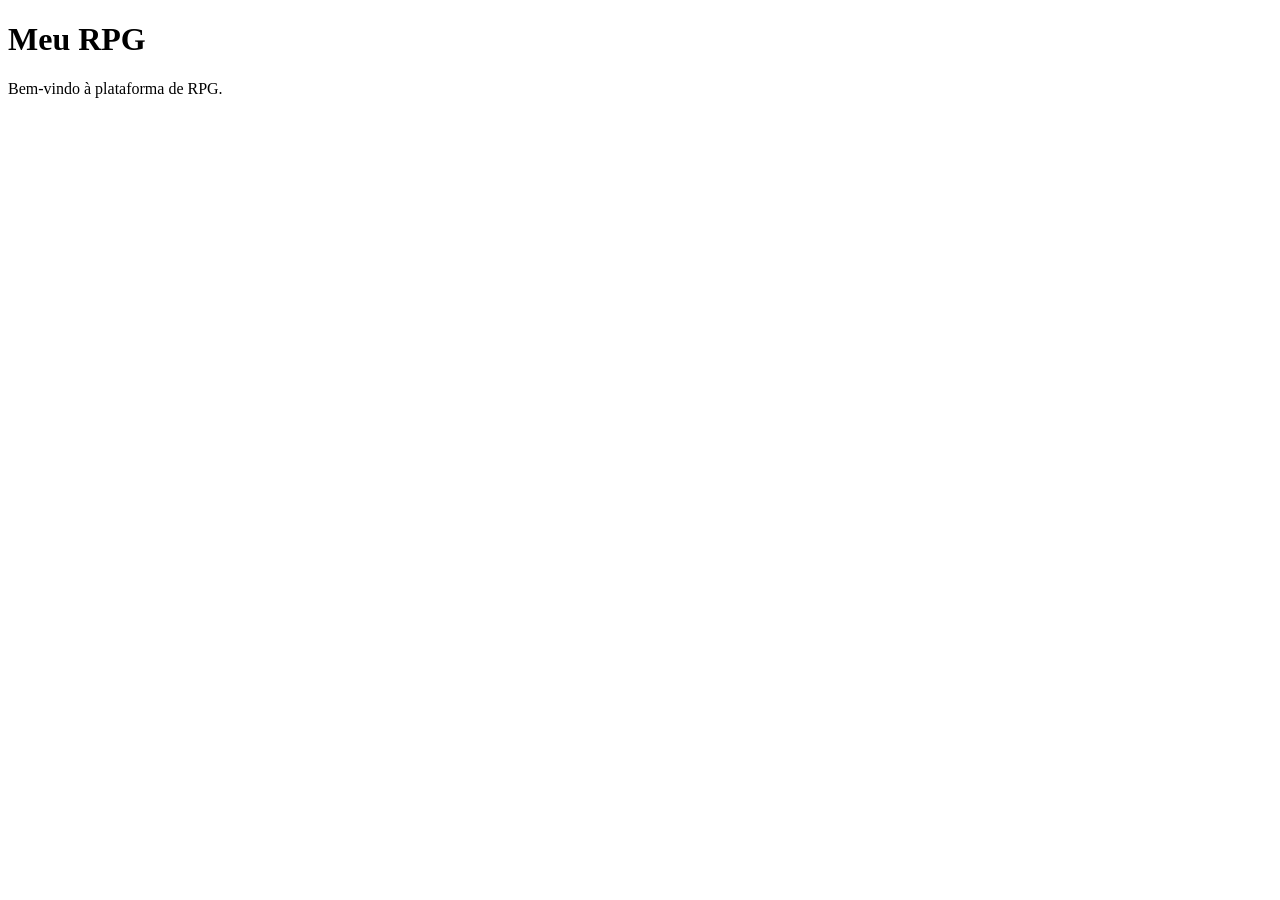
==== index.html @ 03a71e05 "Update index.html" ====
<!DOCTYPE html>
<html lang="pt-BR">
<head>
    <meta charset="UTF-8">
    <meta name="viewport" content="width=device-width, initial-scale=1.0">
    <title>Meu RPG</title>
</head>

<body>

    <h1>Meu RPG</h1>

    <p>Bem-vindo à plataforma de RPG.</p>

</body>
</html>
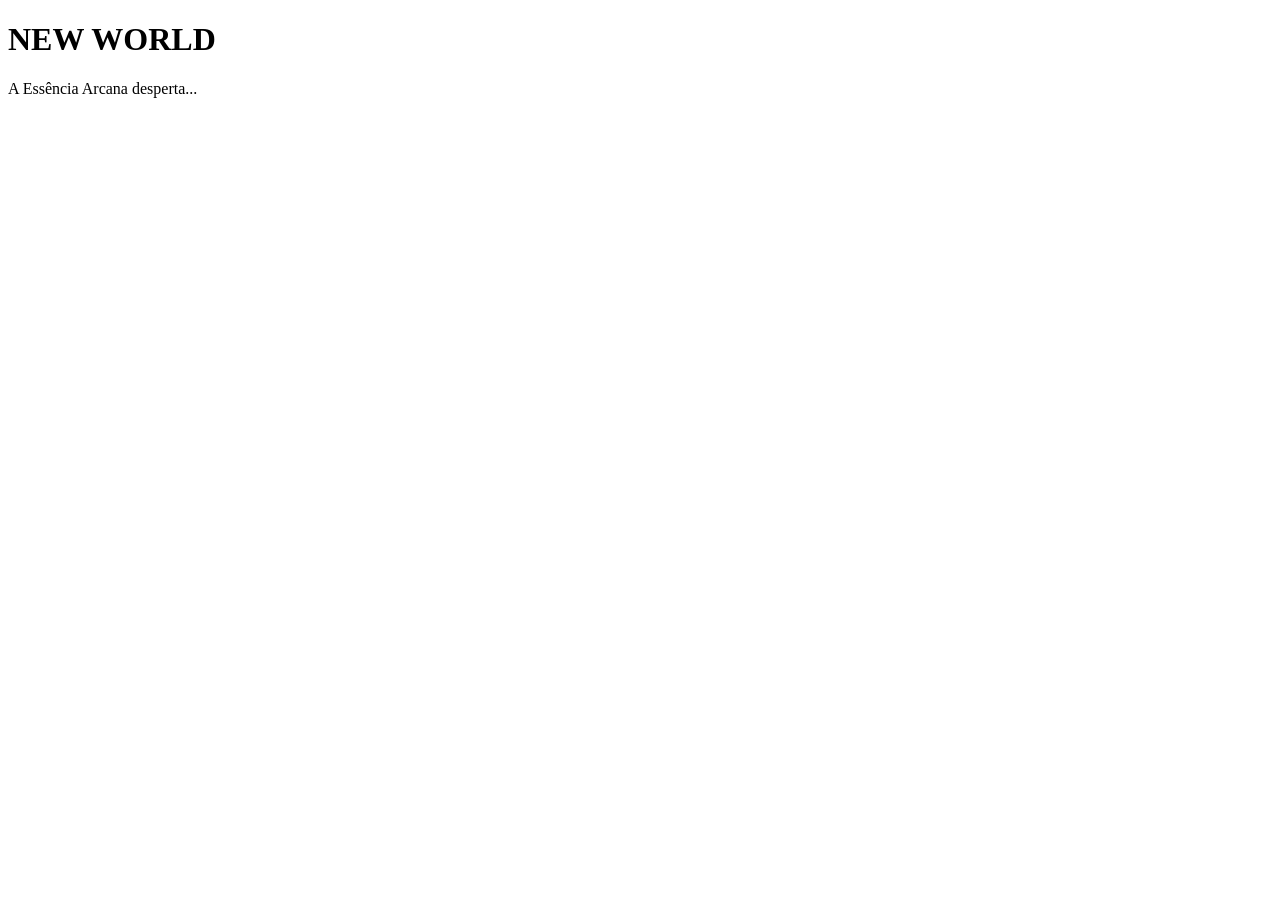
==== commit a9f8d686: "Update index.html" ====
--- a/index.html
+++ b/index.html
@@ -3,14 +3,18 @@
 <head>
     <meta charset="UTF-8">
     <meta name="viewport" content="width=device-width, initial-scale=1.0">
-    <title>Meu RPG</title>
+
+    <title>New World</title>
+
+    <link rel="stylesheet" href="css/style.css">
 </head>
 
 <body>
 
-    <h1>Meu RPG</h1>
+    <h1>NEW WORLD</h1>
 
-    <p>Bem-vindo à plataforma de RPG.</p>
+    <p>A Essência Arcana desperta...</p>
 
+    <script src="js/app.js"></script>
 </body>
 </html>
--- a/css/style.css
+++ b/css/style.css
@@ -0,0 +1 @@
+
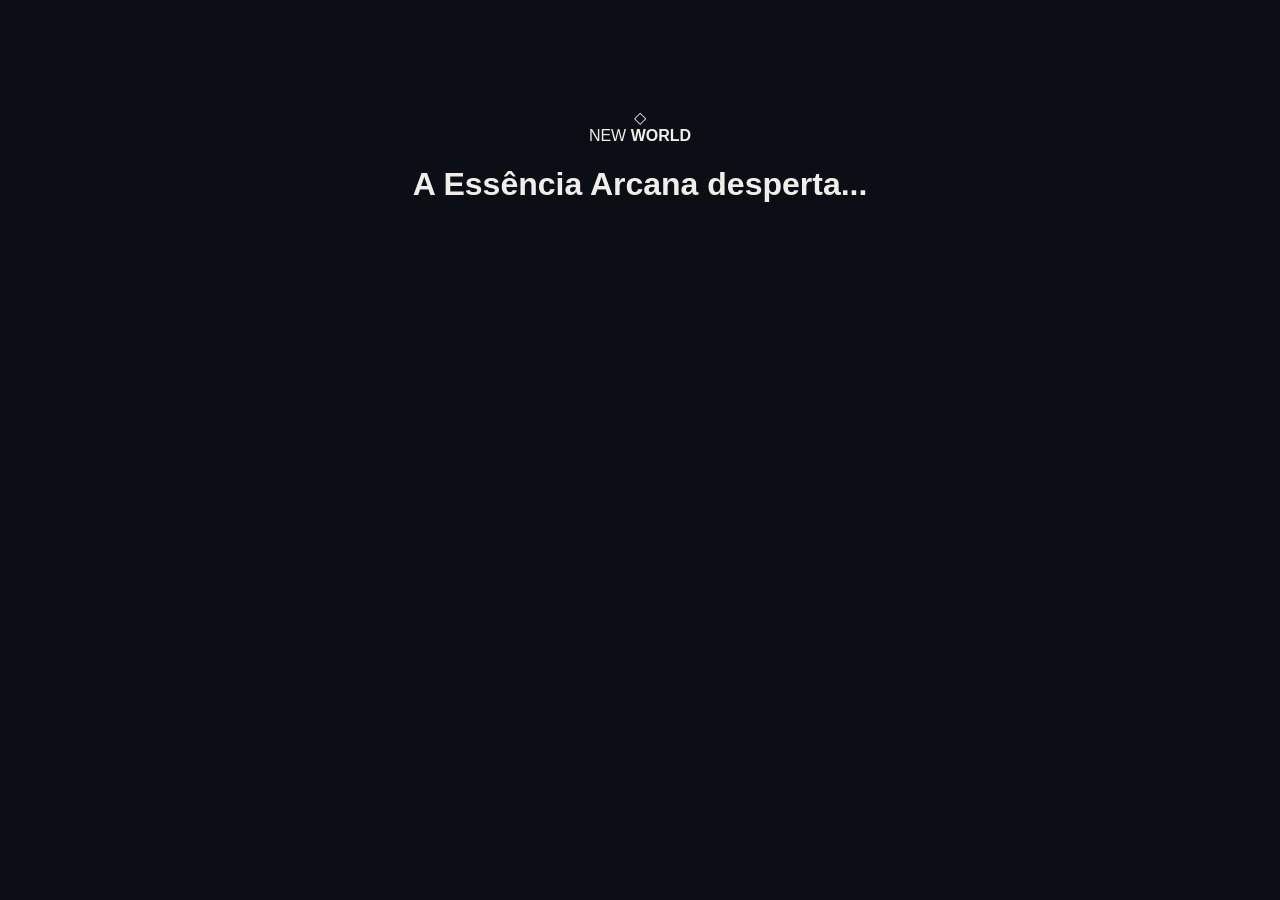
==== commit 9a7c1bff: "Update index.html" ====
--- a/index.html
+++ b/index.html
@@ -11,9 +11,22 @@
 
 <body>
 
-    <h1>NEW WORLD</h1>
+    <header class="topbar">
 
-    <p>A Essência Arcana desperta...</p>
+        <div class="brand">
+            <div class="brand-symbol">◇</div>
+
+            <div class="brand-name">
+                <span>NEW</span>
+                <strong>WORLD</strong>
+            </div>
+        </div>
+
+    </header>
+
+    <main>
+        <h1>A Essência Arcana desperta...</h1>
+    </main>
 
     <script src="js/app.js"></script>
 </body>
--- a/css/style.css
+++ b/css/style.css
@@ -1 +1,43 @@
+:root {
+    /* FUNDOS */
+    --cor-fundo: #0b0e14;
+    --cor-superficie: #151a23;
+    --cor-superficie-secundaria: #1c222d;
 
+    /* TEXTOS */
+    --cor-texto: #f0eee8;
+    --cor-texto-secundario: #a7a9b0;
+
+    /* ESSÊNCIA ARCANA */
+    --cor-essencia: #7567d9;
+    --cor-essencia-clara: #9b8cff;
+
+    /* DOURADO ARCANO */
+    --cor-dourado: #c8a85b;
+    --cor-dourado-claro: #e2c879;
+
+    /* BORDAS */
+    --cor-borda: #343b49;
+
+    /* ELEMENTOS */
+    --elemento-luz: #fff2a6;
+    --elemento-cura: #e88ca8;
+    --elemento-escuridao: #302d4f;
+    --elemento-umbramancia: #65447d;
+    --elemento-fogo: #e05a32;
+    --elemento-raio: #f2d34f;
+    --elemento-agua: #4287c5;
+    --elemento-gelo: #8bd7ed;
+    --elemento-terra: #9b8150;
+    --elemento-metal: #9da4ad;
+    --elemento-vento: #64c9d2;
+    --elemento-etereo: #b5a4e8;
+}
+
+body {
+    background-color: var(--cor-fundo);
+    color: var(--cor-texto);
+    font-family: Arial, sans-serif;
+    text-align: center;
+    padding-top: 100px;
+}
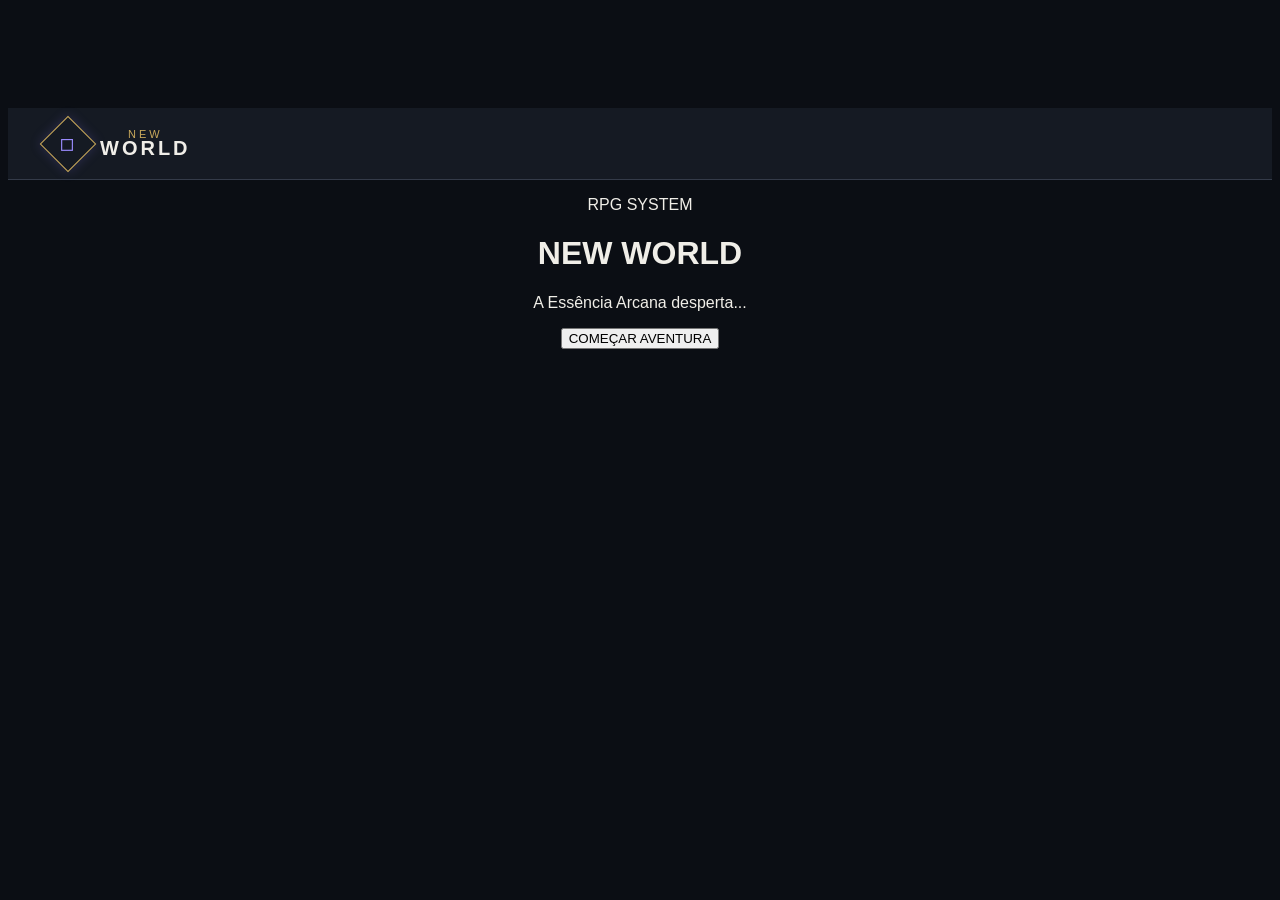
==== commit cd67a6f3: "Update index.html" ====
--- a/index.html
+++ b/index.html
@@ -24,8 +24,24 @@
 
     </header>
 
-    <main>
-        <h1>A Essência Arcana desperta...</h1>
+    <main class="hero">
+
+    <div class="hero-content">
+
+        <p class="hero-overline">RPG SYSTEM</p>
+
+        <h1>NEW WORLD</h1>
+
+        <p class="hero-subtitle">
+            A Essência Arcana desperta...
+        </p>
+
+        <button class="hero-button">
+            COMEÇAR AVENTURA
+        </button>
+
+    </div>
+
     </main>
 
     <script src="js/app.js"></script>
--- a/css/style.css
+++ b/css/style.css
@@ -41,3 +41,76 @@
     text-align: center;
     padding-top: 100px;
 }
+
+/* =========================
+   BARRA SUPERIOR
+   ========================= */
+
+.topbar {
+    width: 100%;
+    height: 72px;
+
+    display: flex;
+    align-items: center;
+
+    padding: 0 40px;
+
+    box-sizing: border-box;
+
+    background-color: var(--cor-superficie);
+
+    border-bottom: 1px solid var(--cor-borda);
+}
+
+
+/* =========================
+   MARCA
+   ========================= */
+
+.brand {
+    display: flex;
+    align-items: center;
+    gap: 12px;
+}
+
+.brand-symbol {
+    width: 38px;
+    height: 38px;
+
+    display: flex;
+    align-items: center;
+    justify-content: center;
+
+    border: 1px solid var(--cor-dourado);
+
+    color: var(--cor-essencia-clara);
+
+    font-size: 22px;
+
+    transform: rotate(45deg);
+
+    box-shadow: 0 0 12px rgba(117, 103, 217, 0.25);
+}
+
+.brand-symbol::first-letter {
+    display: inline-block;
+}
+
+.brand-name {
+    display: flex;
+    flex-direction: column;
+
+    line-height: 0.9;
+
+    letter-spacing: 3px;
+}
+
+.brand-name span {
+    font-size: 11px;
+    color: var(--cor-dourado);
+}
+
+.brand-name strong {
+    font-size: 20px;
+    color: var(--cor-texto);
+}
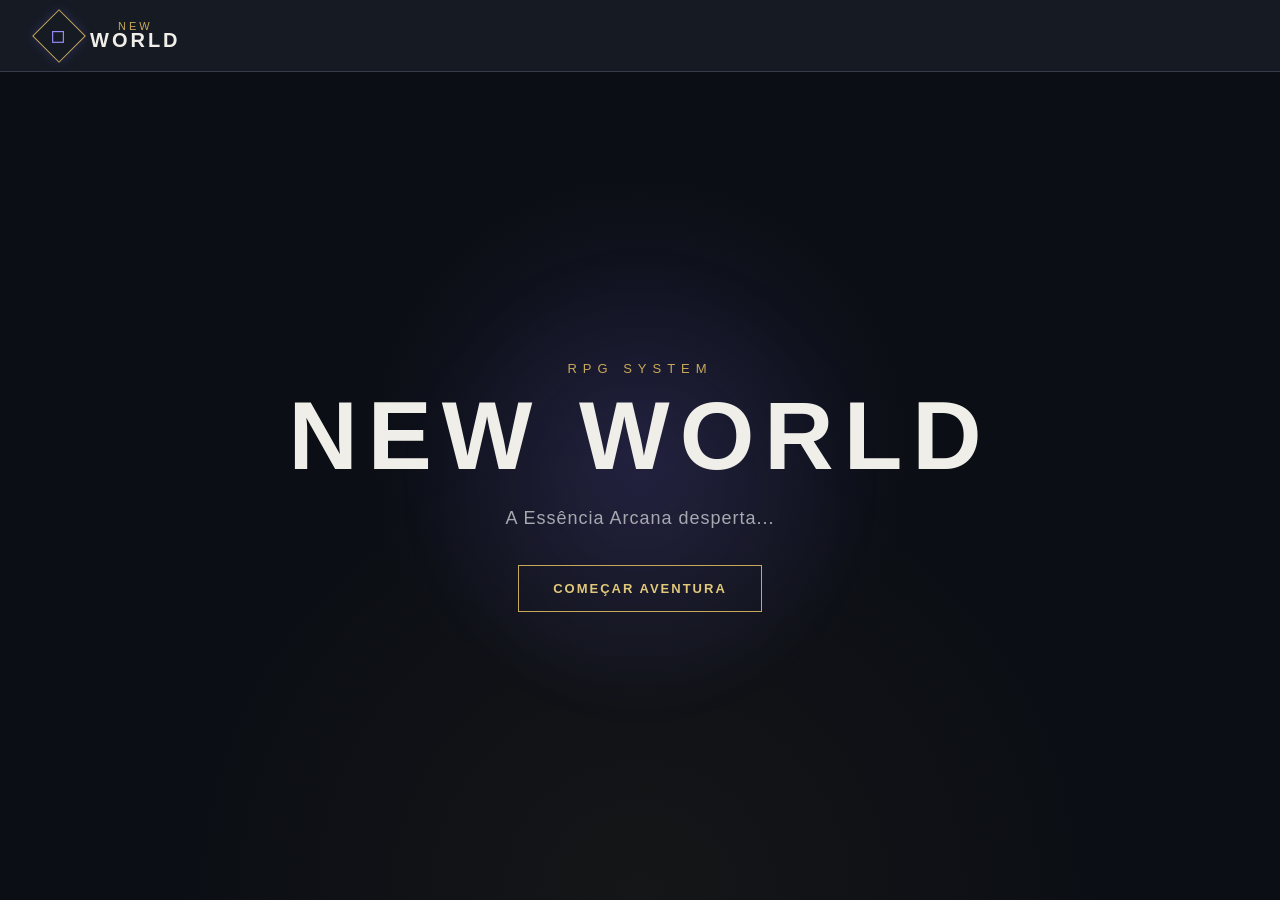
==== commit ec8fdf1b: "Update index.html" ====
--- a/index.html
+++ b/index.html
@@ -7,6 +7,13 @@
     <title>New World</title>
 
     <link rel="stylesheet" href="css/style.css">
+    <link rel="preconnect" href="https://fonts.googleapis.com">
+<link rel="preconnect" href="https://fonts.gstatic.com" crossorigin>
+
+<link
+    href="https://fonts.googleapis.com/css2?family=Cinzel:wght@500;600;700&family=Inter:wght@400;500;600;700&display=swap"
+    rel="stylesheet"
+>
 </head>
 
 <body>
--- a/css/style.css
+++ b/css/style.css
@@ -1,3 +1,11 @@
+* {box-sizing: border-box;
+  }
+html,
+body {
+    margin: 0;
+    padding: 0;
+}
+
 :root {
     /* FUNDOS */
     --cor-fundo: #0b0e14;
@@ -39,7 +47,6 @@
     color: var(--cor-texto);
     font-family: Arial, sans-serif;
     text-align: center;
-    padding-top: 100px;
 }
 
 /* =========================
@@ -114,3 +121,155 @@
     font-size: 20px;
     color: var(--cor-texto);
 }
+
+/* =========================
+   TELA PRINCIPAL
+   ========================= */
+
+.hero {
+    min-height: calc(100vh - 72px);
+
+    display: flex;
+    align-items: center;
+    justify-content: center;
+
+    text-align: center;
+
+    box-sizing: border-box;
+
+    padding: 40px 20px;
+}
+
+.hero-content {
+    max-width: 800px;
+}
+
+.hero-overline {
+    margin: 0 0 12px;
+
+    color: var(--cor-dourado);
+
+    font-size: 13px;
+
+    letter-spacing: 6px;
+}
+
+.hero h1 {
+    margin: 0;
+
+    color: var(--cor-texto);
+
+    font-size: clamp(48px, 8vw, 96px);
+
+    letter-spacing: 10px;
+
+    line-height: 1;
+}
+
+.hero-subtitle {
+    margin: 24px 0 36px;
+
+    color: var(--cor-texto-secundario);
+
+    font-size: 18px;
+
+    letter-spacing: 1px;
+}
+
+
+/* =========================
+   BOTÃO PRINCIPAL
+   ========================= */
+
+.hero-button {
+    padding: 15px 34px;
+
+    background: transparent;
+
+    border: 1px solid var(--cor-dourado);
+
+    color: var(--cor-dourado-claro);
+
+    font-size: 13px;
+
+    font-weight: bold;
+
+    letter-spacing: 2px;
+
+    cursor: pointer;
+
+    transition:
+        background-color 0.25s ease,
+        color 0.25s ease,
+        box-shadow 0.25s ease;
+}
+
+.hero-button:hover {
+    background-color: var(--cor-dourado);
+
+    color: var(--cor-fundo);
+
+    box-shadow:
+        0 0 12px rgba(200, 168, 91, 0.35),
+        0 0 30px rgba(117, 103, 217, 0.15);
+}
+
+/* =========================
+   ATMOSFERA ARCANA
+   ========================= */
+
+.hero {
+    position: relative;
+    overflow: hidden;
+
+    background:
+        radial-gradient(
+            circle at 50% 45%,
+            rgba(117, 103, 217, 0.14),
+            transparent 35%
+        ),
+        radial-gradient(
+            circle at 50% 100%,
+            rgba(200, 168, 91, 0.05),
+            transparent 45%
+        ),
+        var(--cor-fundo);
+}
+
+
+/* Brilho central da Essência */
+
+.hero::before {
+    content: "";
+
+    position: absolute;
+
+    width: 500px;
+    height: 500px;
+
+    left: 50%;
+    top: 50%;
+
+    transform: translate(-50%, -50%);
+
+    border-radius: 50%;
+
+    background:
+        radial-gradient(
+            circle,
+            rgba(117, 103, 217, 0.10),
+            transparent 65%
+        );
+
+    filter: blur(20px);
+
+    pointer-events: none;
+}
+
+
+/* Conteúdo permanece acima dos efeitos */
+
+.hero-content {
+    position: relative;
+    z-index: 1;
+}
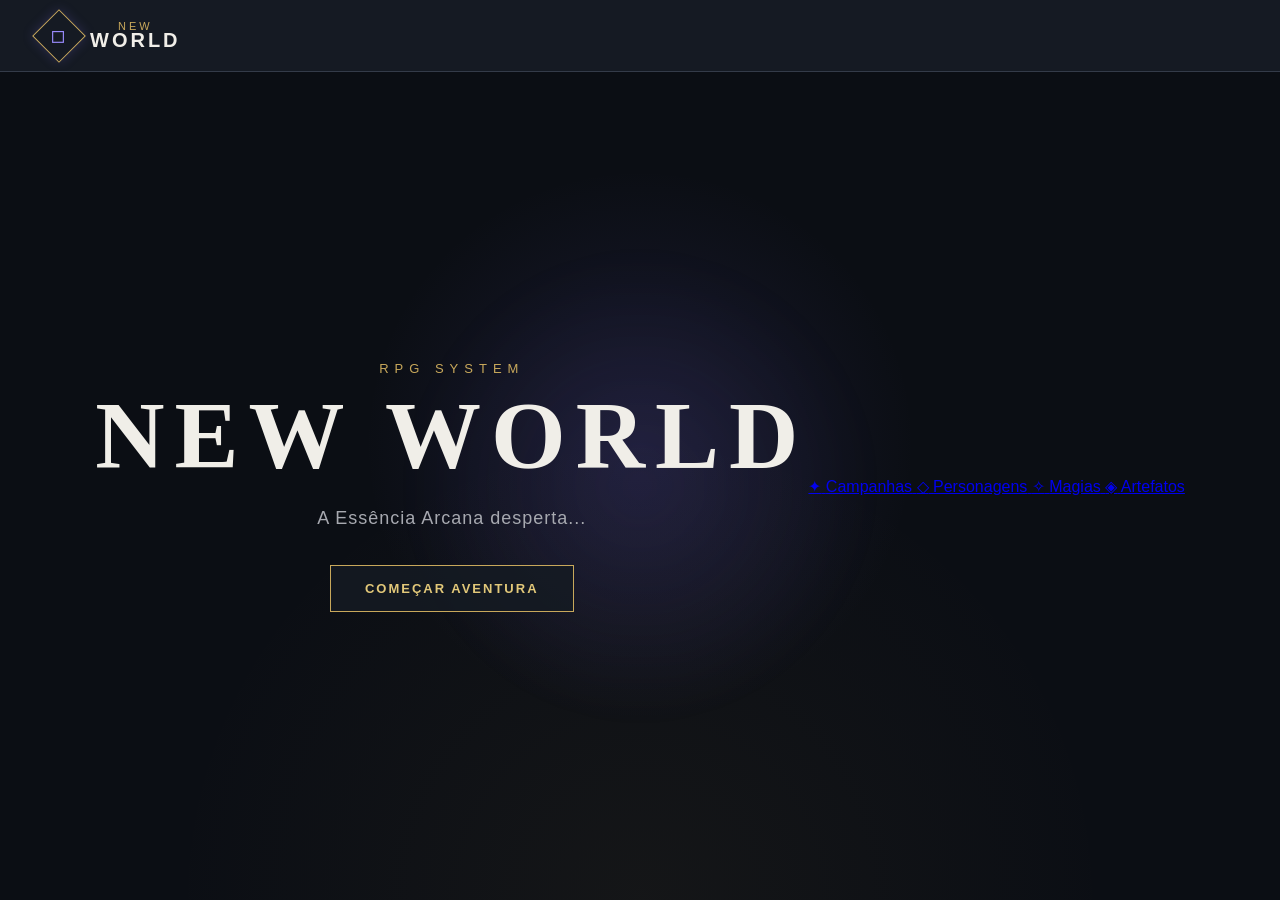
==== commit 7dcdddcb: "Update index.html" ====
--- a/index.html
+++ b/index.html
@@ -49,6 +49,30 @@
 
     </div>
 
+<div class="quick-links">
+
+    <a href="#" class="quick-link">
+        <span class="quick-icon">✦</span>
+        <span>Campanhas</span>
+    </a>
+
+    <a href="#" class="quick-link">
+        <span class="quick-icon">◇</span>
+        <span>Personagens</span>
+    </a>
+
+    <a href="#" class="quick-link">
+        <span class="quick-icon">✧</span>
+        <span>Magias</span>
+    </a>
+
+    <a href="#" class="quick-link">
+        <span class="quick-icon">◈</span>
+        <span>Artefatos</span>
+    </a>
+
+</div>
+        
     </main>
 
     <script src="js/app.js"></script>
--- a/css/style.css
+++ b/css/style.css
@@ -45,7 +45,7 @@
 body {
     background-color: var(--cor-fundo);
     color: var(--cor-texto);
-    font-family: Arial, sans-serif;
+    font-family: "Inter", sans-serif;
     text-align: center;
 }
 
@@ -156,7 +156,10 @@
 
 .hero h1 {
     margin: 0;
-
+  
+    font-family: "Cinzel", serif;
+    font-weight: 600;
+  
     color: var(--cor-texto);
 
     font-size: clamp(48px, 8vw, 96px);
@@ -164,6 +167,9 @@
     letter-spacing: 10px;
 
     line-height: 1;
+
+
+  
 }
 
 .hero-subtitle {
@@ -178,40 +184,73 @@
 
 
 /* =========================
-   BOTÃO PRINCIPAL
+   BOTÃO ARCANO
    ========================= */
 
 .hero-button {
+    position: relative;
+
     padding: 15px 34px;
 
-    background: transparent;
+    background: rgba(21, 26, 35, 0.85);
 
     border: 1px solid var(--cor-dourado);
 
     color: var(--cor-dourado-claro);
 
+    font-family: "Inter", sans-serif;
     font-size: 13px;
-
-    font-weight: bold;
+    font-weight: 600;
 
     letter-spacing: 2px;
 
     cursor: pointer;
 
+    overflow: hidden;
+
     transition:
-        background-color 0.25s ease,
         color 0.25s ease,
-        box-shadow 0.25s ease;
+        border-color 0.25s ease,
+        box-shadow 0.25s ease,
+        background-color 0.25s ease;
+}
+
+.hero-button::before {
+    content: "";
+
+    position: absolute;
+
+    left: -100%;
+    top: 0;
+
+    width: 100%;
+    height: 100%;
+
+    background:
+        linear-gradient(
+            90deg,
+            transparent,
+            rgba(117, 103, 217, 0.35),
+            transparent
+        );
+
+    transition: left 0.5s ease;
 }
 
 .hero-button:hover {
-    background-color: var(--cor-dourado);
-
-    color: var(--cor-fundo);
+    color: var(--cor-texto);
+
+    border-color: var(--cor-essencia-clara);
+
+    background-color: rgba(117, 103, 217, 0.08);
 
     box-shadow:
-        0 0 12px rgba(200, 168, 91, 0.35),
-        0 0 30px rgba(117, 103, 217, 0.15);
+        0 0 15px rgba(117, 103, 217, 0.20),
+        0 0 35px rgba(117, 103, 217, 0.08);
+}
+
+.hero-button:hover::before {
+    left: 100%;
 }
 
 /* =========================
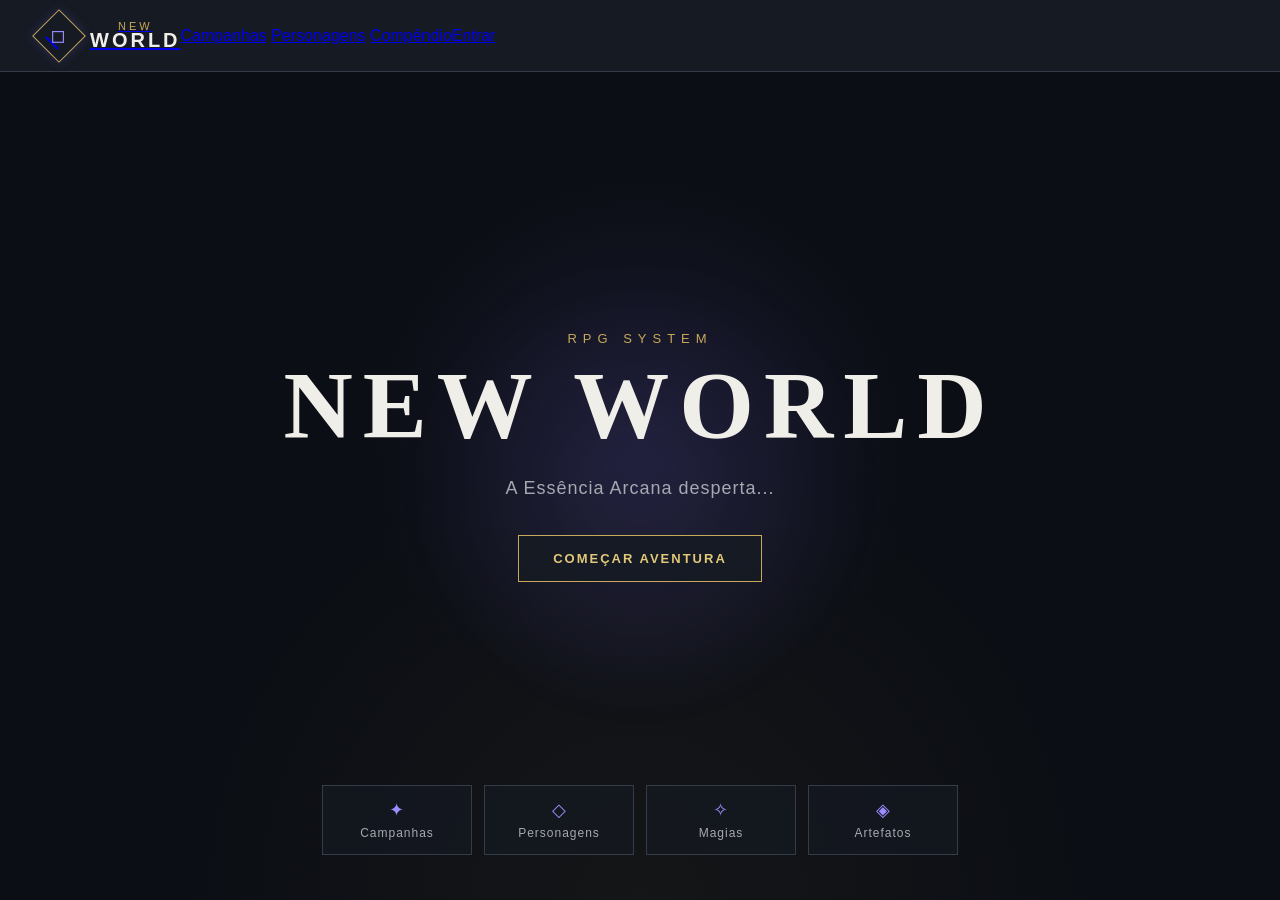
==== commit 55fca65d: "Update index.html" ====
--- a/index.html
+++ b/index.html
@@ -18,18 +18,34 @@
 
 <body>
 
-    <header class="topbar">
-
-        <div class="brand">
-            <div class="brand-symbol">◇</div>
-
-            <div class="brand-name">
-                <span>NEW</span>
-                <strong>WORLD</strong>
-            </div>
-        </div>
-
-    </header>
+            <header class="topbar">
+            
+                <a href="#" class="brand">
+            
+                    <div class="brand-symbol">◇</div>
+            
+                    <div class="brand-name">
+                        <span>NEW</span>
+                        <strong>WORLD</strong>
+                    </div>
+            
+                </a>
+            
+                <nav class="main-nav">
+            
+                    <a href="#" class="nav-link">Campanhas</a>
+            
+                    <a href="#" class="nav-link">Personagens</a>
+            
+                    <a href="#" class="nav-link">Compêndio</a>
+            
+                </nav>
+            
+                <a href="#" class="login-link">
+                    Entrar
+                </a>
+            
+            </header>
 
     <main class="hero">
 
--- a/css/style.css
+++ b/css/style.css
@@ -137,7 +137,7 @@
 
     box-sizing: border-box;
 
-    padding: 40px 20px;
+    padding: 40px 20px 100px;
 }
 
 .hero-content {
@@ -312,3 +312,156 @@
     position: relative;
     z-index: 1;
 }
+
+/* =========================
+   ATALHOS DA PLATAFORMA
+   ========================= */
+
+.quick-links {
+    position: absolute;
+
+    bottom: 45px;
+    left: 50%;
+
+    transform: translateX(-50%);
+
+    display: flex;
+    align-items: center;
+    justify-content: center;
+
+    gap: 12px;
+
+    width: calc(100% - 40px);
+    max-width: 720px;
+}
+
+.quick-link {
+    width: 150px;
+    height: 70px;
+
+    display: flex;
+    flex-direction: column;
+    align-items: center;
+    justify-content: center;
+
+    gap: 7px;
+
+    box-sizing: border-box;
+
+    background: rgba(21, 26, 35, 0.65);
+
+    border: 1px solid var(--cor-borda);
+
+    color: var(--cor-texto-secundario);
+
+    text-decoration: none;
+
+    font-size: 12px;
+    letter-spacing: 1px;
+
+    transition:
+        border-color 0.25s ease,
+        color 0.25s ease,
+        background-color 0.25s ease,
+        transform 0.25s ease;
+}
+
+.quick-icon {
+    color: var(--cor-essencia-clara);
+
+    font-size: 18px;
+
+    line-height: 1;
+
+    transition:
+        color 0.25s ease,
+        text-shadow 0.25s ease;
+}
+
+.quick-link:hover {
+    color: var(--cor-texto);
+
+    border-color: var(--cor-dourado);
+
+    background-color: rgba(117, 103, 217, 0.08);
+
+    transform: translateY(-3px);
+}
+
+.quick-link:hover .quick-icon {
+    color: var(--cor-dourado-claro);
+
+    text-shadow:
+        0 0 8px rgba(117, 103, 217, 0.6);
+}
+
+/* =========================
+   RESPONSIVIDADE — CELULAR
+   ========================= */
+
+@media (max-width: 600px) {
+
+    .topbar {
+        height: 64px;
+        padding: 0 20px;
+    }
+
+    .brand-symbol {
+        width: 32px;
+        height: 32px;
+        font-size: 18px;
+    }
+
+    .brand-name strong {
+        font-size: 17px;
+    }
+
+    .hero {
+        min-height: calc(100vh - 64px);
+
+        padding: 30px 20px 120px;
+    }
+
+    .hero-overline {
+        font-size: 11px;
+        letter-spacing: 4px;
+    }
+
+    .hero h1 {
+        font-size: clamp(38px, 13vw, 64px);
+        letter-spacing: 5px;
+    }
+
+    .hero-subtitle {
+        margin: 18px 0 28px;
+
+        font-size: 15px;
+    }
+
+    .hero-button {
+        padding: 14px 26px;
+        font-size: 12px;
+    }
+
+    .quick-links {
+        bottom: 25px;
+
+        display: grid;
+        grid-template-columns: repeat(2, 1fr);
+
+        gap: 8px;
+
+        width: calc(100% - 40px);
+    }
+
+    .quick-link {
+        width: 100%;
+        height: 58px;
+
+        font-size: 11px;
+    }
+
+    .quick-icon {
+        font-size: 16px;
+    }
+}
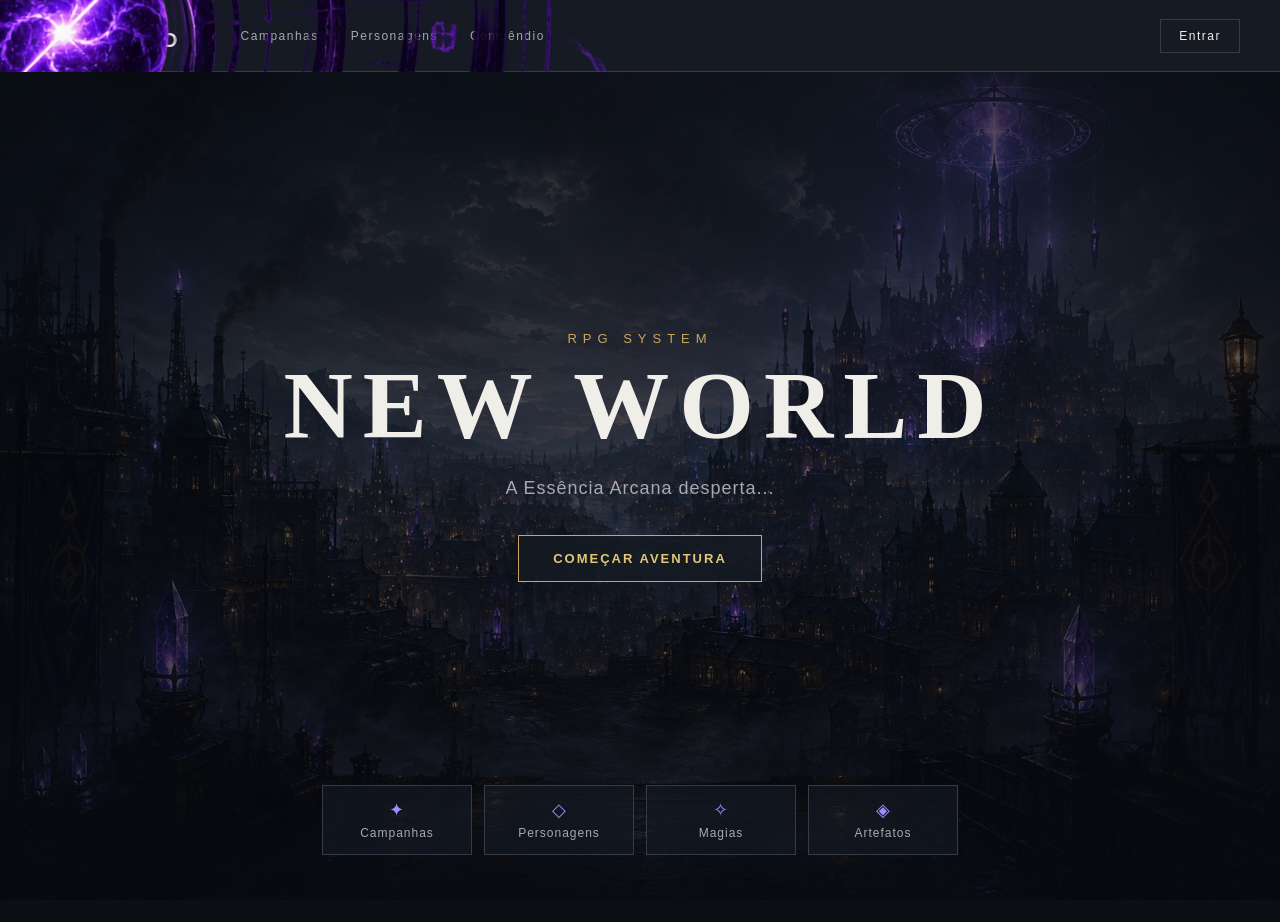
==== commit 5aa67cba: "Update index.html" ====
--- a/index.html
+++ b/index.html
@@ -22,7 +22,9 @@
             
                 <a href="#" class="brand">
             
-                    <div class="brand-symbol">◇</div>
+                    <div class="brand-symbol">
+                        <img src="assets/images/arcane-symbol.png" alt="Símbolo da Essêcia Arcana">
+                    </div>
             
                     <div class="brand-name">
                         <span>NEW</span>
--- a/css/style.css
+++ b/css/style.css
@@ -77,6 +77,128 @@
 .brand {
     display: flex;
     align-items: center;
+
+    gap: 12px;
+
+    color: inherit;
+    text-decoration: none;
+
+    flex-shrink: 0;
+}
+
+.brand-symbol {
+    width: 38px;
+    height: 38px;
+
+    display: flex;
+    align-items: center;
+    justify-content: center;
+
+    border: 1px solid var(--cor-dourado);
+
+    color: var(--cor-essencia-clara);
+
+    font-size: 22px;
+
+    transform: rotate(45deg);
+
+    box-shadow: 0 0 12px rgba(117, 103, 217, 0.25);
+}
+
+.brand-name {
+    display: flex;
+    flex-direction: column;
+
+    line-height: 0.9;
+
+    letter-spacing: 3px;
+}
+
+.brand-name span {
+    font-size: 11px;
+
+    color: var(--cor-dourado);
+}
+
+.brand-name strong {
+    font-size: 20px;
+
+    color: var(--cor-texto);
+}
+
+
+/* =========================
+   NAVEGAÇÃO
+   ========================= */
+
+.main-nav {
+    display: flex;
+    align-items: center;
+
+    gap: 32px;
+
+    margin-left: 60px;
+}
+
+.nav-link,
+.login-link {
+    color: var(--cor-texto-secundario);
+
+    text-decoration: none;
+
+    font-size: 12px;
+
+    letter-spacing: 1.5px;
+
+    transition:
+        color 0.2s ease,
+        text-shadow 0.2s ease;
+}
+
+.nav-link:hover,
+.login-link:hover {
+    color: var(--cor-dourado-claro);
+
+    text-shadow:
+        0 0 10px rgba(117, 103, 217, 0.35);
+}
+
+
+/* =========================
+   LOGIN
+   ========================= */
+
+.login-link {
+    margin-left: auto;
+
+    padding: 9px 18px;
+
+    border: 1px solid var(--cor-borda);
+
+    color: var(--cor-texto);
+
+    transition:
+        border-color 0.2s ease,
+        color 0.2s ease,
+        background-color 0.2s ease;
+}
+
+.login-link:hover {
+    border-color: var(--cor-dourado);
+
+    color: var(--cor-dourado-claro);
+
+    background-color: rgba(117, 103, 217, 0.08);
+}
+
+
+/* =========================
+   MARCA
+   ========================= */
+
+.brand {
+    display: flex;
+    align-items: center;
     gap: 12px;
 }
 
@@ -305,6 +427,35 @@
     pointer-events: none;
 }
 
+.hero::after {
+    content: "";
+
+    position: absolute;
+
+    inset: 0;
+
+    background:
+        linear-gradient(
+            90deg,
+            rgba(8, 11, 17, 0.62),
+            rgba(8, 11, 17, 0.28),
+            rgba(8, 11, 17, 0.62)
+        ),
+        linear-gradient(
+            180deg,
+            rgba(8, 11, 17, 0.45),
+            rgba(8, 11, 17, 0.12) 45%,
+            rgba(8, 11, 17, 0.65)
+        ),
+        url("../assets/images/background.png");
+
+    background-size: cover;
+    background-position: center;
+
+    z-index: 0;
+
+    pointer-events: none;
+}
 
 /* Conteúdo permanece acima dos efeitos */
 
@@ -320,6 +471,8 @@
 .quick-links {
     position: absolute;
 
+    z-index: 2;
+  
     bottom: 45px;
     left: 50%;
 
@@ -464,4 +617,14 @@
     .quick-icon {
         font-size: 16px;
     }
-}
+  
+      .main-nav {
+        display: none;
+    }
+  
+      .login-link {
+        padding: 8px 12px;
+
+        font-size: 10px;
+    }
+}
